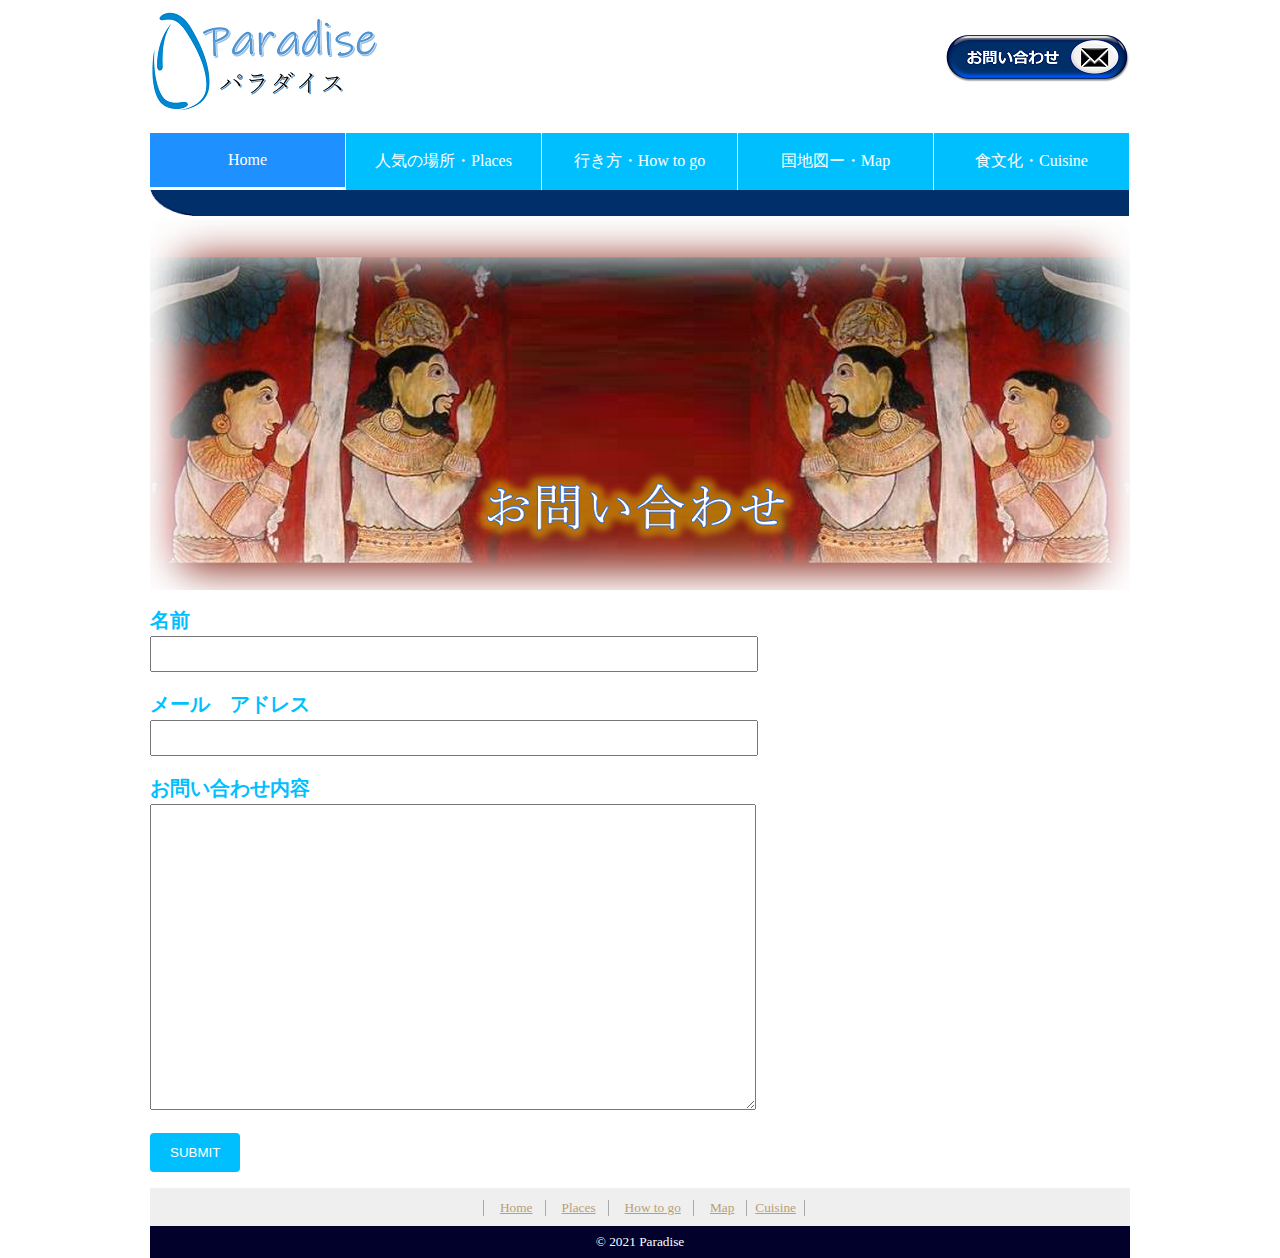
==== contact.html @ 39fa9f18 "Add files via upload" ====
<!DOCTYPE html>
<html>
<head>
<meta charset="UTF-8">
<title>お問い合わせー・Contact us</title>
<meta name="viewport" content="width=device-width, initial-scale=1.0">
<meta name="description" content="Welcome to Paradise">
<link rel="stylesheet" href="css/style.css">
</head>
<body>

<header>
    <h1><img src="images/logo.png" alt="Welcome to Paradise"></h1>
    <div id="header_contact"><a href="contact.html"><img src="images/btn_contact.png" alt="contact"></a></div>
    <nav id="global_navi">
      <ul>
        <li class="current"><a href="index.html">Home</a></li>
        <li><a href="place.html">人気の場所・Places</a></li>
        <li><a href="Go.html">行き方・How to go</a></li>
        <li><a href="Map.html">国地図ー・Map</a></li>
        <li><a href="food.html">食文化・Cuisine</a></li>
      </ul>
        <img src="images/underl.png" width="979px">
        <img src="images/contact_main.png" width="980px">
    </nav>
</header>
    
<div id="contactU">
<form action="index.html">
    <p class="cnt"><label for="names">名前</label></p>
    <p><input type="text" id="names"></p>
    <p class="cnt"><label for="email">メール　アドレス</label></p>
    <p><input type="email" id="email"></p>
    <p class="cnt"><label for="details">お問い合わせ内容</label></p>
    <p><textarea id="details"></textarea></p>
    <p><input type="submit" value="SUBMIT"></p>
</form>
</div>

<footer>
    <div id="footer_nav">
      <ul>
        <li><a href="index.html">Home</a></li>
        <li><a href="place.html">Places</a></li>
        <li><a href="Go.html">How to go</a></li>
        <li><a href="Map.html">Map</a></li>
        <li><a href="food.html">Cuisine</a></li>
      </ul>
    </div>
    <small>&copy; 2021 Paradise</small>
</footer>

</body>
</html>
---- css/style.css ----
@charset "utf-8";

@import url{'https://fonts.googleapis.com/css2?family=Noto+Sans+JP&display=swap'}

body {
  margin: 0;
  padding: 0;
  color: #333;
}

a { color: #b7a077; }

a:visited { color: #a8a8a8; }

a:hover {
  color: #988564;
  font-weight: bold;
  text-decoration: none;
}

a img { transition: opacity 0.2s linear; }

a:hover img { opacity: 0.7; }

h1, h2, h3, h4, h5, h6 { margin-top: 0; }

p {
  margin-top: 0;
  line-height: 1.6;
}

#wrapper {
  width: 980px;
  margin: 0 auto;
  overflow: hidden;
}

header {
    width: 980px;
    margin: 0 auto;  
}

header h1 {
    float: left;
    margin: 5px 0 10px;
}

header #header_contact {
  float: right;
  margin: 35px 0;
}

#global_navi {
  width: 980px;
  clear: both;
  overflow: hidden;
  margin: 0px auto;
}

#global_navi ul {
  list-style: none;
  margin: 0;
  padding: 0;
}

#global_navi ul li {
  width: 195px;
  float: left;
  margin-right: 1px;
  text-align: center;
}

#global_navi ul li a {
  display: block;
  padding: 18px;
  background-color: #00bfff;
  color: #fff;
  text-decoration: none;
}

#global_navi ul li.current a { 
  background-color: dodgerblue; 
}

#global_navi ul li a:hover { 
  font-size: 12pt;
  background-image: url(../images/bg.png);
  }

#main {
  width: 730px;
  float: left;
}

#m_visual {
  width: 980px;
  height: 440px;
  margin: 0 auto 25px;
}

#main h2 {
  font-size: 22px;
  border: 1px solid #352b23;
  padding: 11px 22px;
  border-radius: 5px;
}

#main h3 {
  font-size: 18px;
  border-left: solid 3px #352b23;
  padding: 4px 9px 4px 14px;
}

#point  { margin-bottom: 30px; }

#point section {
  margin-bottom: 10px;
  overflow: hidden;
}

#point figure {
  float: right;
  margin: 0 0 0 16px;
}

#point figcaption {
  font-size: 12px;
  color: #01012C;
  font-weight: bold;
  text-align: center;
}

#news dl {
    overflow: hidden; 
}

#news dt {
  float: left;
  width: 8em;
  margin-bottom: 10px;
  clear: both;
}

#news dd {
  margin-left: 8em;
  margin-bottom: 10px;
}

#sidebar {
  width: 220px;
  float: right;
}

.r1{
    position:relative;
    top:55px; 
}

#side_banner { margin-bottom: 30px; }

#side_banner h2 {
  background-color: #00bfff;
  color: #fff;
  padding: 7px;
  font-size: 28px;
  text-align: center;
}

#side_banner ul {
  list-style: none;
  margin: 0;
  padding: 0;
}

#side_banner ul li { margin-bottom: 10px;}

dd{font-weight: bold;}

footer {
  width: 980px;
  margin: 0 auto;
  overflow: hidden;
  background-color: #01012C;
  text-align: center;
}

footer #footer_nav {
  background-color: #efefef;
  padding: 10px 0;
}

footer #footer_nav ul {
  list-style: none;
  margin: 0;
  padding: 0;
}

footer #footer_nav li {
  display: inline-block;
  border-left: solid 1px #aaa;
  margin-left: 8px;
  padding-left: 16px;
  font-size: smaller;
}

footer #footer_nav li:last-child {
  border-right: solid 1px #aaa;
  padding: 0 8px;
}

footer small {
  display: block;
  padding: 8px 0;
  color: #fff;
}

p{
    text-align: justify;
    color: #0C0D53 ;
}

.ThisPage{
    background-image: url(../images/bg.png);
    font-size: 12pt;
    padding: 18px 0;
    color: #fff;
    font-weight: bold;
}

.cal1{
    float: left;
    width: 68%;
}

.cal2 img{
    float: right;
    width: 30%;
}

.cal3{
    float:right;
    width: 68%;
    }

.cal4 img{
    float: left;
    width: 30%;
    margin-bottom: 10px;
}

.row{
    margin-top: 40px;
    display: table;
    clear: both;
}

.sub1{
    color:#00bfff;
    border-bottom: solid 2pt gold;
}

.sub2{
    color: #747495;
    text-align: justify;
}

.sub3{
    color:#00bfff;
    border-bottom: solid 2pt gold;
    text-align: right;
}

.subimg1 img{
    height: 210px;
    width: 320px;   
}

.subimg img{
    height: 210px;
    width: 290px;   
}

.a1{
    float: left;
    margin-right: 5px;
    box-shadow: 5px 12px 8px #888888;
    border-radius: 10px;
    margin-bottom: 50px;
}

.a1 img{
    width: 320px;
    height: 210px;
}

.caption{
    text-align: center;
    font-size: 18px;
    padding: 2px;
    color:#54545B ;
}

.gobg{
    border-left: solid 10px gold;
    padding: 0px 20px 0px;
    margin-left: 20px;
    width: 925px;
}

.goimg{
    margin-left: 50px;
    align-items: center;
    
}

.anu{
  width: auto;
  background: rgba(255,255,255,0.2);
  text-align: left;
}

.button {
  font-size: 1em;
  color: #fff;
  text-align: center;
  text-decoration: none;
  cursor: pointer;
}

.overlay {
  position: fixed;
  top: 0;
  bottom: 0;
  left: 0;
  right: 0;
  background: rgba(0, 0, 0, 0.7);
  transition: opacity 500ms;
  visibility: hidden;
  opacity: 0;
}

.overlay:target {
  visibility: visible;
  opacity: 5;
}

.popup {
  color: white;
  margin: 50px auto;
  padding: 20px;
  background-image: url(../images/mapbg.png);
  border-radius: 5px;
  width: 250px;
  position: relative;
}

.popup .close {
  position: absolute;
  top: 10px;
  right: 10px;
  font-size: 15px;
  font-weight: bold;
  text-decoration: none;
  color: red;
}

.popup .content{
  max-height: 30%;
  overflow: auto;
}


.container {
  position: relative;
  text-align: center;
  color: #fff;
}

.anu {
  position: absolute;
  top: 415px;
  left: 222px;
}

.kan {
  position: absolute;
  top: 720px;
  left: 381px;
}

.nuw {
  position: absolute;
  top: 787px;
  left: 470px;
}

.sig {
  position: absolute;
  top: 607px;
  left: 296px;
}

.gal {
  position: absolute;
  top: 1151px;
  left: 281px;
}

.tri {
  position: absolute;
  top: 477px;
  left: 443px;
}

.yal {
  position: absolute;
  top: 940px;
  left: 500px;
}

.xcolumn img{
    padding: 3px 0px;
    float:left;
    width: 33.33%;
    height: 200px;
}

#contactU{
  width: 980px;
  margin: 0 auto;
  overflow: hidden;
}

#contactU .cnt{
    color: #00bfff;
    font-size: 20px;
    margin: 10px 0px 0px 0px;
    font-weight: bolder
}

#names {
    width: 600px;
    height: 30px;
    font-size: 12pt;
}

#email {
    width: 600px;
    height: 30px;
    font-size: 12pt;
}

#details {
    width: 600px;
    height: 300px;
    font-size: 12pt;
}

input[type=submit] {
  background-color: #00bfff;
  color: #fff;
  padding: 12px 20px;
  border: none;
  border-radius: 4px;
  cursor: pointer;
}

input[type=submit]:hover {
  background-color: darkblue;
}

@media screen and (max-width: 480px){

#global_navi ul{
display:block;
font-size: 10pt;
position:absolute;
}

#global_navi ul li a:hover { 
  font-size: 10pt;
  }

#nopic{
    display: none;
  }
#main{
    font-size: 11px;
    margin: 0px;
    display: block;
    margin: 0px 15px;

   }

  img #imgmap{
     width: 10px;
   }
}

.menu-toggle{
  color:black;
  float: right;
  line-height: 50px;
  font-size: 100px;
  cursor: pointer;
  display: none;
}
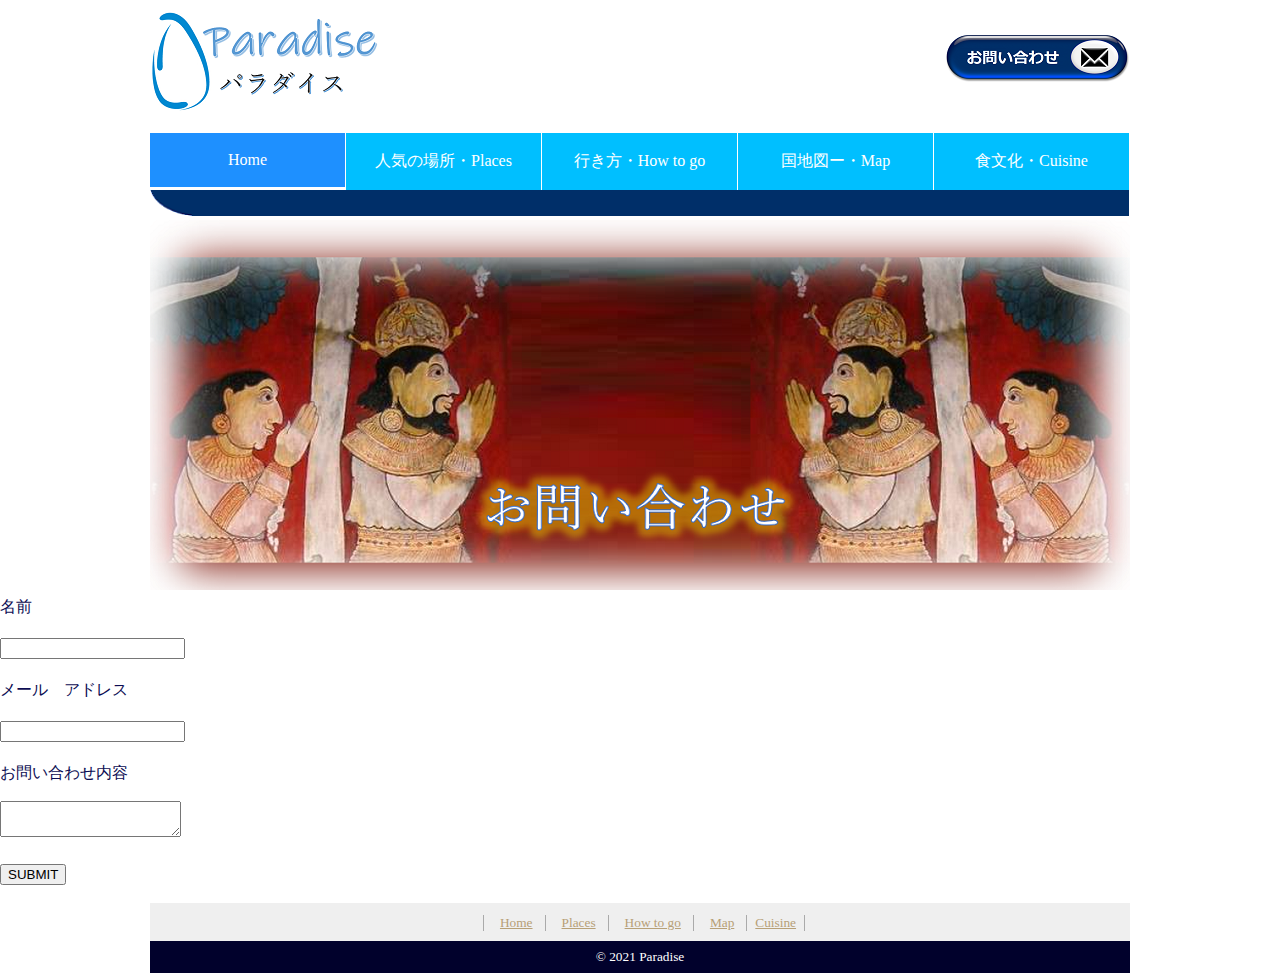
==== commit 9bc1dbf7: "Update contact.html" ====
--- a/contact.html
+++ b/contact.html
@@ -16,8 +16,8 @@
       <ul>
         <li class="current"><a href="index.html">Home</a></li>
         <li><a href="place.html">人気の場所・Places</a></li>
-        <li><a href="Go.html">行き方・How to go</a></li>
-        <li><a href="Map.html">国地図ー・Map</a></li>
+        <li><a href="go.html">行き方・How to go</a></li>
+        <li><a href="map.html">国地図ー・Map</a></li>
         <li><a href="food.html">食文化・Cuisine</a></li>
       </ul>
         <img src="images/underl.png" width="979px">
@@ -42,8 +42,8 @@
       <ul>
         <li><a href="index.html">Home</a></li>
         <li><a href="place.html">Places</a></li>
-        <li><a href="Go.html">How to go</a></li>
-        <li><a href="Map.html">Map</a></li>
+        <li><a href="go.html">How to go</a></li>
+        <li><a href="map.html">Map</a></li>
         <li><a href="food.html">Cuisine</a></li>
       </ul>
     </div>
@@ -51,4 +51,4 @@
 </footer>
 
 </body>
-</html>+</html>
--- a/css/style.css
+++ b/css/style.css
@@ -1,6 +1,4 @@
 @charset "utf-8";
-
-@import url{'https://fonts.googleapis.com/css2?family=Noto+Sans+JP&display=swap'}
 
 body {
   margin: 0;
@@ -425,84 +423,45 @@
     height: 200px;
 }
 
-#contactU{
-  width: 980px;
-  margin: 0 auto;
-  overflow: hidden;
-}
-
-#contactU .cnt{
-    color: #00bfff;
-    font-size: 20px;
-    margin: 10px 0px 0px 0px;
-    font-weight: bolder
-}
-
-#names {
-    width: 600px;
-    height: 30px;
-    font-size: 12pt;
-}
-
-#email {
-    width: 600px;
-    height: 30px;
-    font-size: 12pt;
-}
-
-#details {
-    width: 600px;
-    height: 300px;
-    font-size: 12pt;
-}
-
-input[type=submit] {
-  background-color: #00bfff;
-  color: #fff;
-  padding: 12px 20px;
-  border: none;
-  border-radius: 4px;
-  cursor: pointer;
-}
-
-input[type=submit]:hover {
-  background-color: darkblue;
-}
-
-@media screen and (max-width: 480px){
-
-#global_navi ul{
-display:block;
-font-size: 10pt;
-position:absolute;
-}
-
-#global_navi ul li a:hover { 
-  font-size: 10pt;
-  }
-
-#nopic{
+
+
+
+
+
+
+
+
+
+
+
+
+
+@media screen and (max-width: 1200px) {
+
+  header img{
+    width: auto;
+  }
+
+  #global_navi img{
     display: none;
   }
-#main{
-    font-size: 11px;
-    margin: 0px;
-    display: block;
-    margin: 0px 15px;
-
-   }
-
-  img #imgmap{
-     width: 10px;
-   }
-}
-
-.menu-toggle{
-  color:black;
-  float: right;
-  line-height: 50px;
-  font-size: 100px;
-  cursor: pointer;
+
+  #header_contact{
+    display: none;
+  }
+  
+  figure{
   display: none;
-}
-
+  }
+
+  #wrapper{
+    font-size: 10pt;
+    display: grid;
+  }
+
+
+  #global_navi ul{
+    display: grid;
+    width: auto;
+  }
+}
